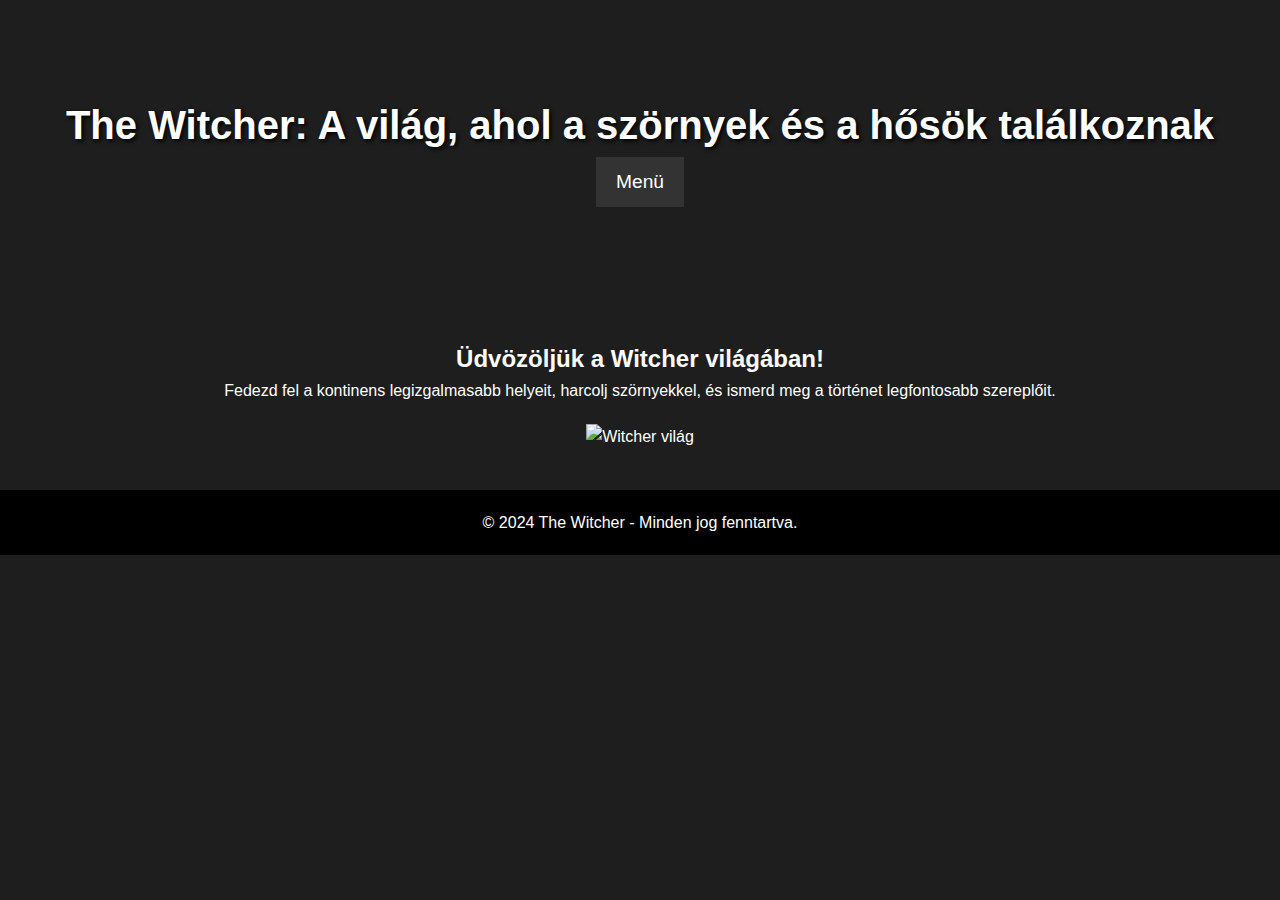
==== webVajak/index.html @ 421a25a6 "Add files via upload" ====
<!DOCTYPE html>
<html lang="hu">
<head>
    <meta charset="UTF-8">
    <meta name="viewport" content="width=device-width, initial-scale=1.0">
    <title>The Witcher - Főoldal</title>
    <link rel="stylesheet" href="style.css">
</head>
<body>
    <header>
        <h1>The Witcher: A világ, ahol a szörnyek és a hősök találkoznak</h1>
        <nav>
            <ul>
                <li>
                    <a href="#">Menü</a> <!-- legordulo menupont -->
                    <ul class="dropdown">    
                        <li><a href="story.html">Történet</a></li>
                        <li><a href="characters.html">Karakterek</a></li>
                        <li><a href="monsters.html">Szörnyek</a></li>
                        <li><a href="kaer-morhen.html">Kaer Morhen</a></li>
                    </ul>
                </li>    
            </ul>
        </nav>
    </header>

    <section>
        <h2>Üdvözöljük a Witcher világában!</h2>
        <p>Fedezd fel a kontinens legizgalmasabb helyeit, harcolj szörnyekkel, és ismerd meg a történet legfontosabb szereplőit.</p>
        <img src="https://via.placeholder.com/600x300" alt="Witcher világ">
    </section>

    <footer>
        <p>&copy; 2024 The Witcher - Minden jog fenntartva.</p>
    </footer>
</body>
</html>
---- webVajak/style.css ----
* {
    margin: 0;
    padding: 0;
    box-sizing: border-box;
}

body {
    font-family: 'Arial', sans-serif;
    background-color: #1e1e1e;
    color: #ffffff;
    line-height: 1.6;
}

header {
    background: url('https://via.placeholder.com/1200x500') no-repeat center center/cover;
    height: 300px;
    text-align: center;
    color: #ffffff;
    display: flex;
    flex-direction: column;
    justify-content: center;
}

header h1 {
    font-size: 2.5rem;
    text-shadow: 2px 2px 4px #000;
}

nav ul {
    list-style-type: none;
    padding: 0;
    margin: 0;
}

nav ul li {
    display: inline-block;
    position: relative;
}

nav ul li a {
    color: #ffffff;
    padding: 10px 20px;
    text-decoration: none;
    background-color: #333;
    display: block;
    font-size: 1.2rem;
}

nav ul li ul.dropdown {
    display: none;
    position: absolute;
    top: 100%;
    left: 0;
    background-color: #333;
    padding: 0;
    margin: 0;
    list-style: none;
    z-index: 1000;
}

nav ul li ul.dropdown li {
    display: block;
}

nav ul li ul.dropdown li a {
    padding: 10px 20px;
    color: #fff;
    text-decoration: none;
    display: block;
    background-color: #444;
}

nav ul li ul.dropdown li a:hover {
    background-color: #555;
}

nav ul li:hover ul.dropdown {
    display: block;
}

section {
    padding: 40px 20px;
    text-align: center;
}

section img {
    max-width: 100%;
    height: auto;
    margin-top: 20px;
}

.character {
    display: inline-block;
    margin: 20px;
}

.character img {
    border-radius: 50%;
}

footer {
    background-color: #000;
    color: #fff;
    text-align: center;
    padding: 20px 0;
}
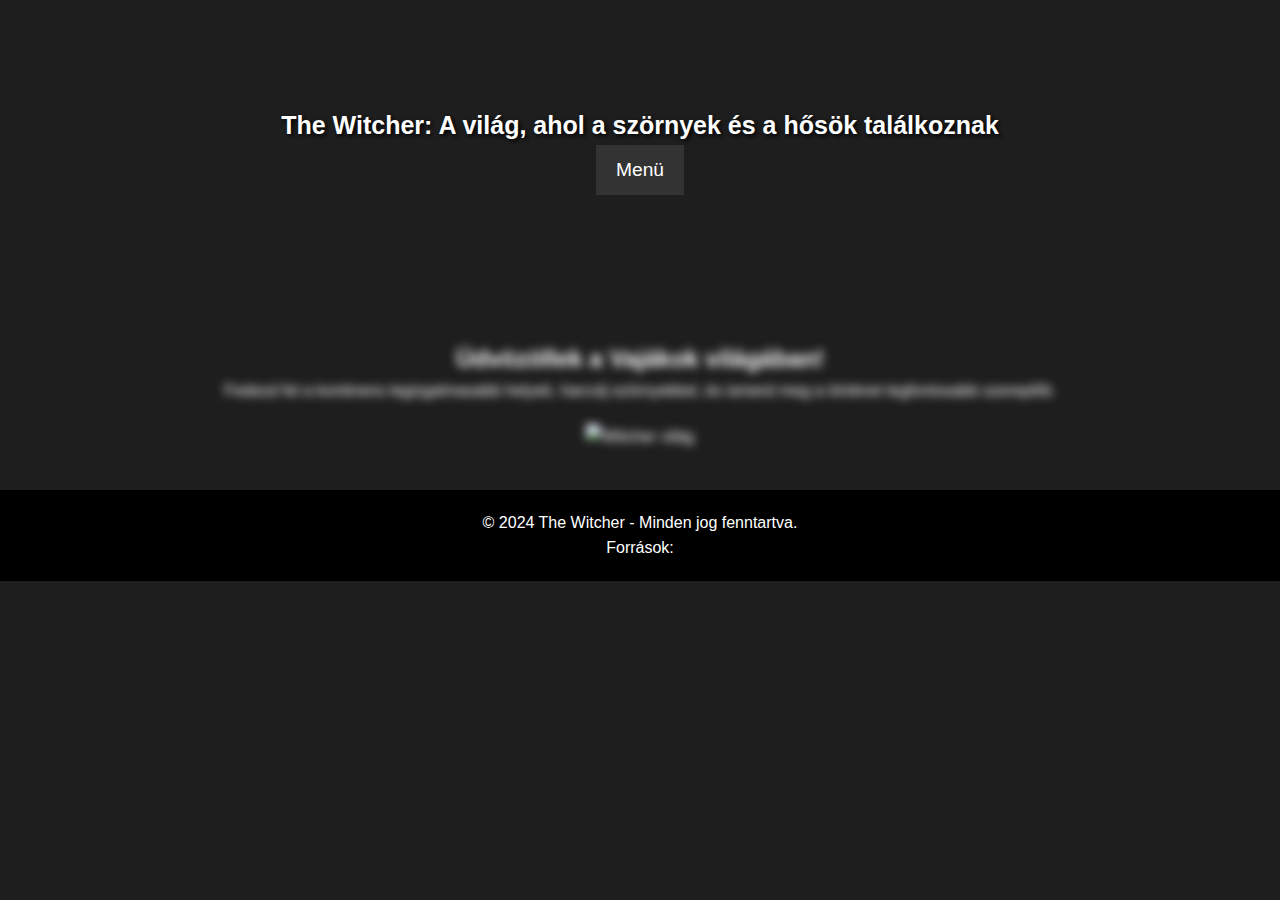
==== commit 2e592235: "Update index.html" ====
--- a/webVajak/index.html
+++ b/webVajak/index.html
@@ -7,7 +7,7 @@
     <link rel="stylesheet" href="style.css">
 </head>
 <body>
-    <header>
+    <header class="background">
         <h1>The Witcher: A világ, ahol a szörnyek és a hősök találkoznak</h1>
         <nav>
             <ul>
@@ -24,14 +24,16 @@
         </nav>
     </header>
 
-    <section>
-        <h2>Üdvözöljük a Witcher világában!</h2>
+    <section class="content">
+        <h2>Üdvözöllek a Vajákok világában!</h2>
         <p>Fedezd fel a kontinens legizgalmasabb helyeit, harcolj szörnyekkel, és ismerd meg a történet legfontosabb szereplőit.</p>
         <img src="https://via.placeholder.com/600x300" alt="Witcher világ">
     </section>
 
     <footer>
         <p>&copy; 2024 The Witcher - Minden jog fenntartva.</p>
+        <p>Források:</p>
     </footer>
 </body>
 </html>
+
--- a/webVajak/style.css
+++ b/webVajak/style.css
@@ -7,12 +7,31 @@
 body {
     font-family: 'Arial', sans-serif;
     background-color: #1e1e1e;
+    background-image: url('backg_image.jpg');
     color: #ffffff;
     line-height: 1.6;
 }
 
+/*.background {
+    background-image: url('backg_image.jpg');
+    background-size: auto;
+    background-position: center;
+    filter: blur(10px);
+    position: absolute;
+    width: 100%;
+    height: 100%;
+    z-index: -1;
+}*/
+
+.content {
+    background-image: url('cont_image.jpg');
+    background-position: center;
+    background-size: cover;
+    filter: blur(5px);
+}
+
 header {
-    background: url('https://via.placeholder.com/1200x500') no-repeat center center/cover;
+    background: url('backg_image.jpg') no-repeat center center/cover;
     height: 300px;
     text-align: center;
     color: #ffffff;
@@ -22,7 +41,7 @@
 }
 
 header h1 {
-    font-size: 2.5rem;
+    font-size: 25px;
     text-shadow: 2px 2px 4px #000;
 }
 
@@ -104,3 +123,4 @@
     text-align: center;
     padding: 20px 0;
 }
+
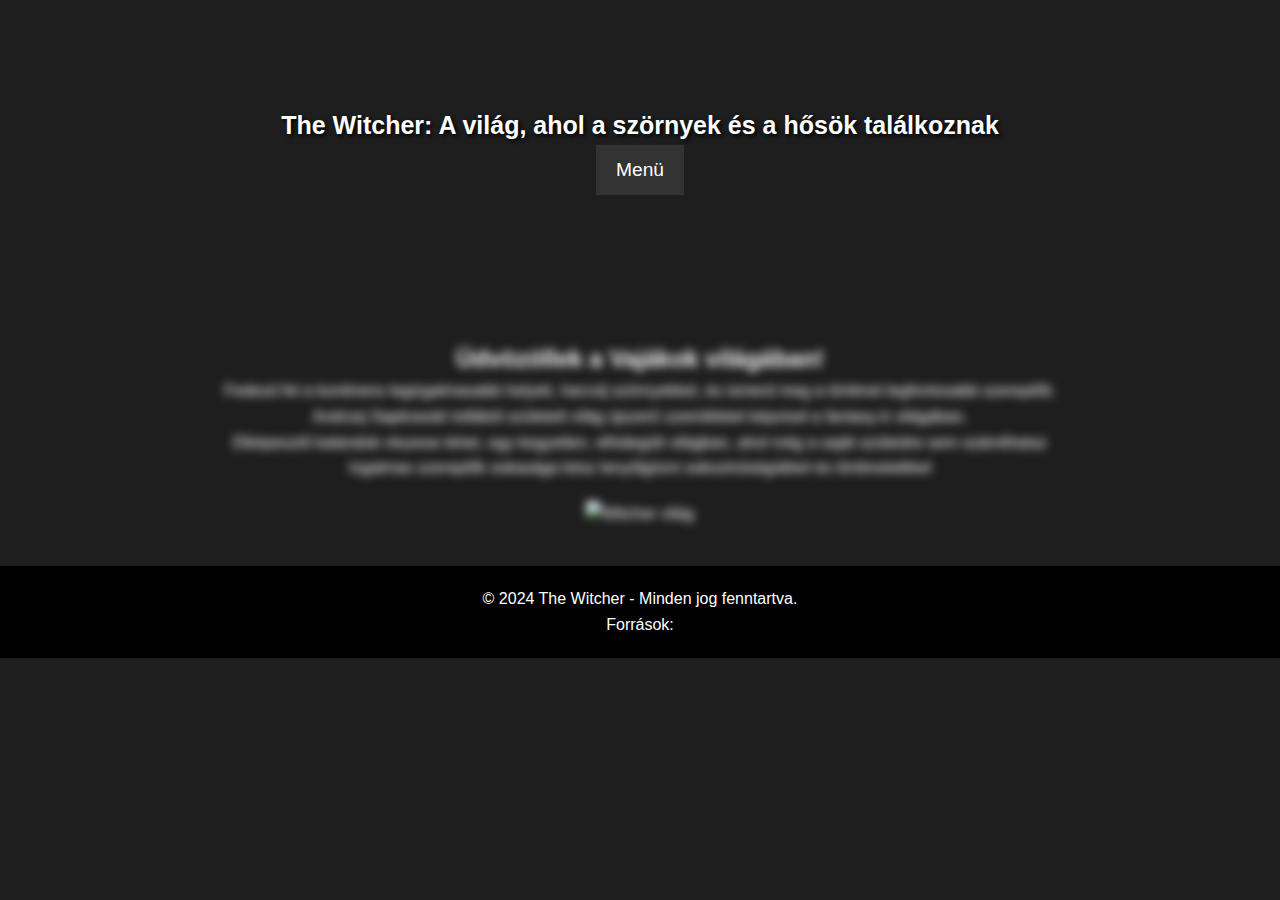
==== commit e9ab1227: "Update index.html" ====
--- a/webVajak/index.html
+++ b/webVajak/index.html
@@ -18,6 +18,7 @@
                         <li><a href="characters.html">Karakterek</a></li>
                         <li><a href="monsters.html">Szörnyek</a></li>
                         <li><a href="kaer-morhen.html">Kaer Morhen</a></li>
+                        <li><a href="games.html">A játékok</a></li>
                     </ul>
                 </li>    
             </ul>
@@ -27,6 +28,9 @@
     <section class="content">
         <h2>Üdvözöllek a Vajákok világában!</h2>
         <p>Fedezd fel a kontinens legizgalmasabb helyeit, harcolj szörnyekkel, és ismerd meg a történet legfontosabb szereplőit.</p>
+        <p>Andrzej Sapkowski tollából született világ újszerű szemléletet képvisel a fantasy-k világában.</p>
+        <p>Elképesztő kalandok részese lehet, egy kegyetlen, elhidegült világban, ahol még a saját szüleidre sem számithatsz</p>
+        <p>Izgalmas szereplők sokasága kész lenyűlgözni sokszinűségükkel és történeteikkel</p>
         <img src="https://via.placeholder.com/600x300" alt="Witcher világ">
     </section>
 
@@ -37,3 +41,4 @@
 </body>
 </html>
 
+
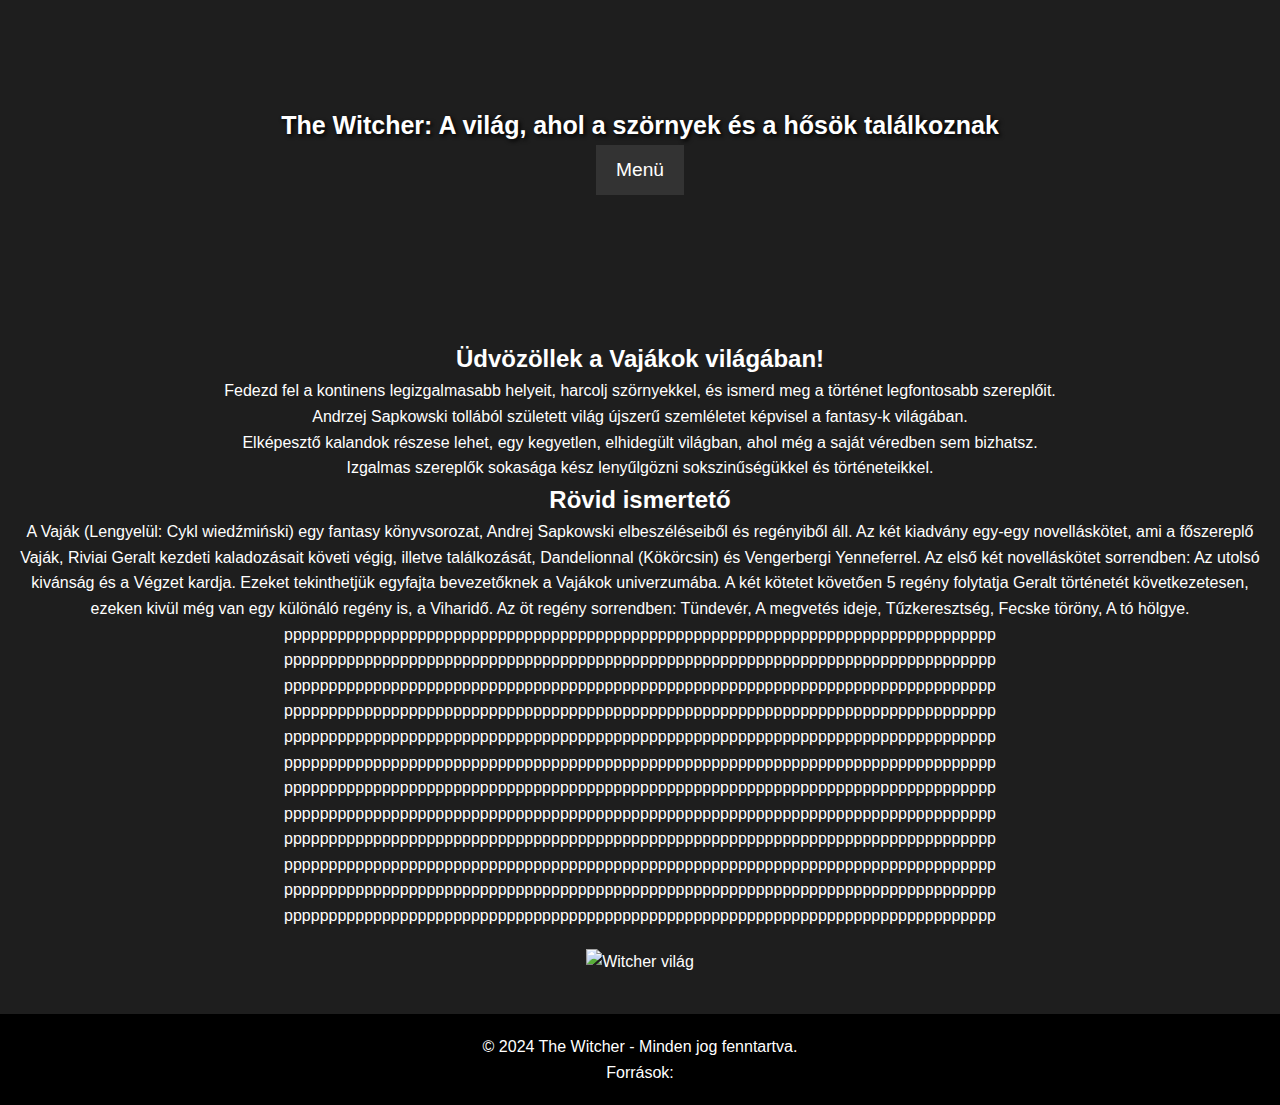
==== commit 5843725a: "Update index.html" ====
--- a/webVajak/index.html
+++ b/webVajak/index.html
@@ -29,8 +29,22 @@
         <h2>Üdvözöllek a Vajákok világában!</h2>
         <p>Fedezd fel a kontinens legizgalmasabb helyeit, harcolj szörnyekkel, és ismerd meg a történet legfontosabb szereplőit.</p>
         <p>Andrzej Sapkowski tollából született világ újszerű szemléletet képvisel a fantasy-k világában.</p>
-        <p>Elképesztő kalandok részese lehet, egy kegyetlen, elhidegült világban, ahol még a saját szüleidre sem számithatsz</p>
-        <p>Izgalmas szereplők sokasága kész lenyűlgözni sokszinűségükkel és történeteikkel</p>
+        <p>Elképesztő kalandok részese lehet, egy kegyetlen, elhidegült világban, ahol még a saját véredben sem bizhatsz.</p>
+        <p>Izgalmas szereplők sokasága kész lenyűlgözni sokszinűségükkel és történeteikkel.</p>
+        <h2>Rövid ismertető</h2>
+        <p>A Vaják (Lengyelül: Cykl wiedźmiński) egy fantasy könyvsorozat, Andrej Sapkowski elbeszéléseiből és regényiből áll. Az két kiadvány egy-egy novelláskötet, ami a főszereplő Vaják, Riviai Geralt kezdeti kaladozásait követi végig, illetve találkozását, Dandelionnal (Kökörcsin) és Vengerbergi Yenneferrel. Az első két novelláskötet sorrendben: Az utolsó kivánság és a Végzet kardja. Ezeket tekinthetjük egyfajta bevezetőknek a Vajákok univerzumába. A két kötetet követően 5 regény folytatja Geralt történetét következetesen, ezeken kivül még van egy különáló regény is, a Viharidő. Az öt regény sorrendben: Tündevér, A megvetés ideje, Tűzkeresztség, Fecske töröny, A tó hölgye.</p>
+        <p>pppppppppppppppppppppppppppppppppppppppppppppppppppppppppppppppppppppppppppppppp</p>
+        <p>pppppppppppppppppppppppppppppppppppppppppppppppppppppppppppppppppppppppppppppppp</p>
+        <p>pppppppppppppppppppppppppppppppppppppppppppppppppppppppppppppppppppppppppppppppp</p>
+        <p>pppppppppppppppppppppppppppppppppppppppppppppppppppppppppppppppppppppppppppppppp</p>
+        <p>pppppppppppppppppppppppppppppppppppppppppppppppppppppppppppppppppppppppppppppppp</p>
+        <p>pppppppppppppppppppppppppppppppppppppppppppppppppppppppppppppppppppppppppppppppp</p>
+        <p>pppppppppppppppppppppppppppppppppppppppppppppppppppppppppppppppppppppppppppppppp</p>
+        <p>pppppppppppppppppppppppppppppppppppppppppppppppppppppppppppppppppppppppppppppppp</p>
+        <p>pppppppppppppppppppppppppppppppppppppppppppppppppppppppppppppppppppppppppppppppp</p>
+        <p>pppppppppppppppppppppppppppppppppppppppppppppppppppppppppppppppppppppppppppppppp</p>
+        <p>pppppppppppppppppppppppppppppppppppppppppppppppppppppppppppppppppppppppppppppppp</p>
+        <p>pppppppppppppppppppppppppppppppppppppppppppppppppppppppppppppppppppppppppppppppp</p>
         <img src="https://via.placeholder.com/600x300" alt="Witcher világ">
     </section>
 
@@ -40,5 +54,3 @@
     </footer>
 </body>
 </html>
-
-
--- a/webVajak/style.css
+++ b/webVajak/style.css
@@ -23,12 +23,12 @@
     z-index: -1;
 }*/
 
-.content {
+/*.content {
     background-image: url('cont_image.jpg');
     background-position: center;
     background-size: cover;
     filter: blur(5px);
-}
+}*/
 
 header {
     background: url('backg_image.jpg') no-repeat center center/cover;
@@ -123,4 +123,3 @@
     text-align: center;
     padding: 20px 0;
 }
-
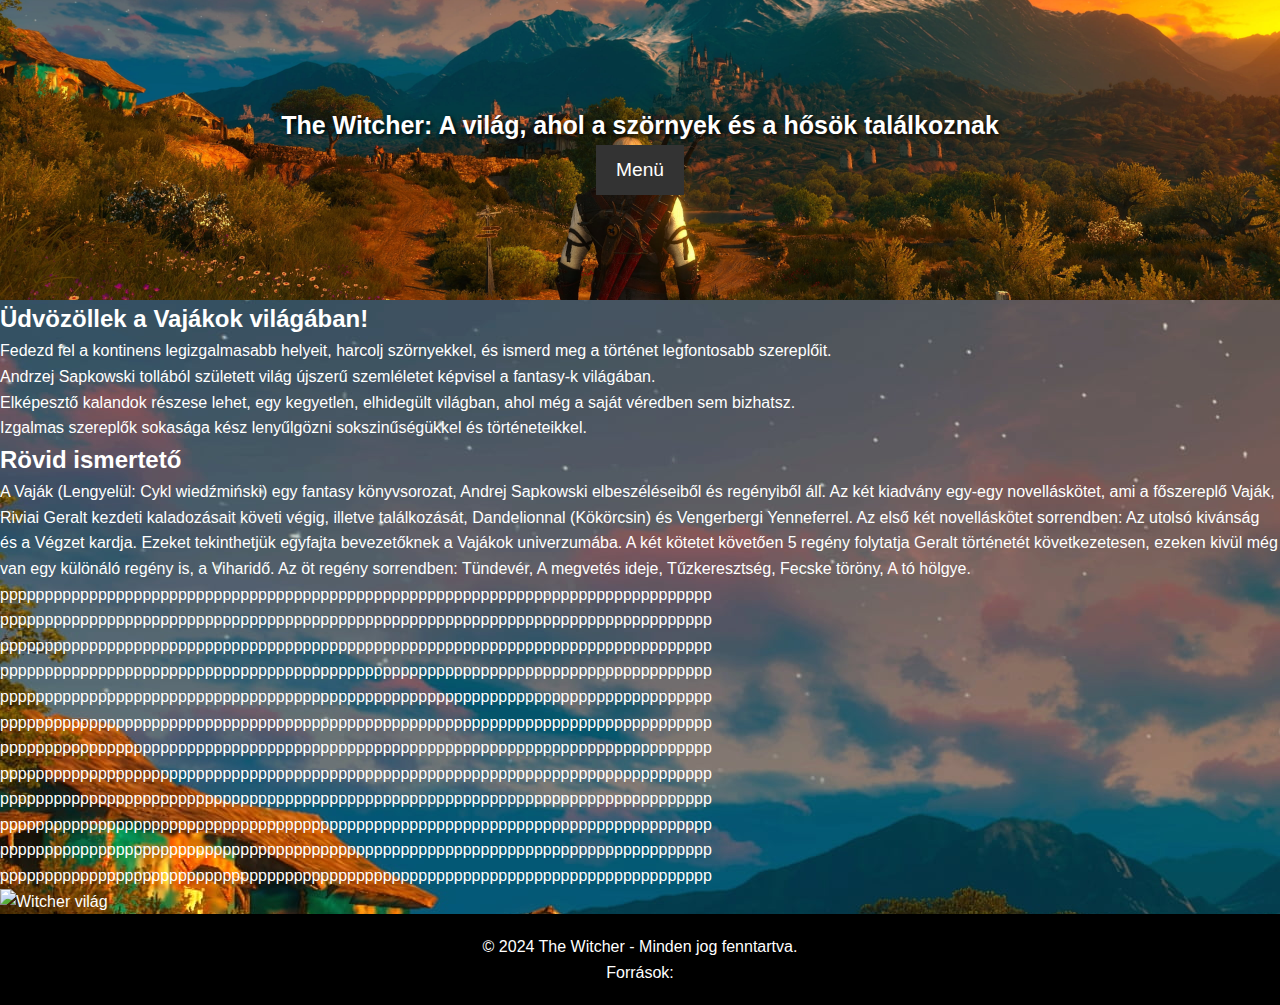
==== commit 591e213a: "Update index.html" ====
--- a/webVajak/index.html
+++ b/webVajak/index.html
@@ -7,7 +7,7 @@
     <link rel="stylesheet" href="style.css">
 </head>
 <body>
-    <header class="background">
+    <header>
         <h1>The Witcher: A világ, ahol a szörnyek és a hősök találkoznak</h1>
         <nav>
             <ul>
@@ -25,28 +25,30 @@
         </nav>
     </header>
 
-    <section class="content">
-        <h2>Üdvözöllek a Vajákok világában!</h2>
-        <p>Fedezd fel a kontinens legizgalmasabb helyeit, harcolj szörnyekkel, és ismerd meg a történet legfontosabb szereplőit.</p>
-        <p>Andrzej Sapkowski tollából született világ újszerű szemléletet képvisel a fantasy-k világában.</p>
-        <p>Elképesztő kalandok részese lehet, egy kegyetlen, elhidegült világban, ahol még a saját véredben sem bizhatsz.</p>
-        <p>Izgalmas szereplők sokasága kész lenyűlgözni sokszinűségükkel és történeteikkel.</p>
-        <h2>Rövid ismertető</h2>
-        <p>A Vaják (Lengyelül: Cykl wiedźmiński) egy fantasy könyvsorozat, Andrej Sapkowski elbeszéléseiből és regényiből áll. Az két kiadvány egy-egy novelláskötet, ami a főszereplő Vaják, Riviai Geralt kezdeti kaladozásait követi végig, illetve találkozását, Dandelionnal (Kökörcsin) és Vengerbergi Yenneferrel. Az első két novelláskötet sorrendben: Az utolsó kivánság és a Végzet kardja. Ezeket tekinthetjük egyfajta bevezetőknek a Vajákok univerzumába. A két kötetet követően 5 regény folytatja Geralt történetét következetesen, ezeken kivül még van egy különáló regény is, a Viharidő. Az öt regény sorrendben: Tündevér, A megvetés ideje, Tűzkeresztség, Fecske töröny, A tó hölgye.</p>
-        <p>pppppppppppppppppppppppppppppppppppppppppppppppppppppppppppppppppppppppppppppppp</p>
-        <p>pppppppppppppppppppppppppppppppppppppppppppppppppppppppppppppppppppppppppppppppp</p>
-        <p>pppppppppppppppppppppppppppppppppppppppppppppppppppppppppppppppppppppppppppppppp</p>
-        <p>pppppppppppppppppppppppppppppppppppppppppppppppppppppppppppppppppppppppppppppppp</p>
-        <p>pppppppppppppppppppppppppppppppppppppppppppppppppppppppppppppppppppppppppppppppp</p>
-        <p>pppppppppppppppppppppppppppppppppppppppppppppppppppppppppppppppppppppppppppppppp</p>
-        <p>pppppppppppppppppppppppppppppppppppppppppppppppppppppppppppppppppppppppppppppppp</p>
-        <p>pppppppppppppppppppppppppppppppppppppppppppppppppppppppppppppppppppppppppppppppp</p>
-        <p>pppppppppppppppppppppppppppppppppppppppppppppppppppppppppppppppppppppppppppppppp</p>
-        <p>pppppppppppppppppppppppppppppppppppppppppppppppppppppppppppppppppppppppppppppppp</p>
-        <p>pppppppppppppppppppppppppppppppppppppppppppppppppppppppppppppppppppppppppppppppp</p>
-        <p>pppppppppppppppppppppppppppppppppppppppppppppppppppppppppppppppppppppppppppppppp</p>
-        <img src="https://via.placeholder.com/600x300" alt="Witcher világ">
-    </section>
+    <div class="container">
+        <div class="main-content">
+            <h2>Üdvözöllek a Vajákok világában!</h2>
+                <p>Fedezd fel a kontinens legizgalmasabb helyeit, harcolj szörnyekkel, és ismerd meg a történet legfontosabb szereplőit.</p>
+                <p>Andrzej Sapkowski tollából született világ újszerű szemléletet képvisel a fantasy-k világában.</p>
+                <p>Elképesztő kalandok részese lehet, egy kegyetlen, elhidegült világban, ahol még a saját véredben sem bizhatsz.</p>
+                <p>Izgalmas szereplők sokasága kész lenyűlgözni sokszinűségükkel és történeteikkel.</p>
+            <h2>Rövid ismertető</h2>
+                <p>A Vaják (Lengyelül: Cykl wiedźmiński) egy fantasy könyvsorozat, Andrej Sapkowski elbeszéléseiből és regényiből áll. Az két kiadvány egy-egy novelláskötet, ami a főszereplő Vaják, Riviai Geralt kezdeti kaladozásait követi végig, illetve találkozását, Dandelionnal (Kökörcsin) és Vengerbergi Yenneferrel. Az első két novelláskötet sorrendben: Az utolsó kivánság és a Végzet kardja. Ezeket tekinthetjük egyfajta bevezetőknek a Vajákok univerzumába. A két kötetet követően 5 regény folytatja Geralt történetét következetesen, ezeken kivül még van egy különáló regény is, a Viharidő. Az öt regény sorrendben: Tündevér, A megvetés ideje, Tűzkeresztség, Fecske töröny, A tó hölgye.</p>
+                <p>pppppppppppppppppppppppppppppppppppppppppppppppppppppppppppppppppppppppppppppppp</p>
+                <p>pppppppppppppppppppppppppppppppppppppppppppppppppppppppppppppppppppppppppppppppp</p>
+                <p>pppppppppppppppppppppppppppppppppppppppppppppppppppppppppppppppppppppppppppppppp</p>
+                <p>pppppppppppppppppppppppppppppppppppppppppppppppppppppppppppppppppppppppppppppppp</p>
+                <p>pppppppppppppppppppppppppppppppppppppppppppppppppppppppppppppppppppppppppppppppp</p>
+                <p>pppppppppppppppppppppppppppppppppppppppppppppppppppppppppppppppppppppppppppppppp</p>
+                <p>pppppppppppppppppppppppppppppppppppppppppppppppppppppppppppppppppppppppppppppppp</p>
+                <p>pppppppppppppppppppppppppppppppppppppppppppppppppppppppppppppppppppppppppppppppp</p>
+                <p>pppppppppppppppppppppppppppppppppppppppppppppppppppppppppppppppppppppppppppppppp</p>
+                <p>pppppppppppppppppppppppppppppppppppppppppppppppppppppppppppppppppppppppppppppppp</p>
+                <p>pppppppppppppppppppppppppppppppppppppppppppppppppppppppppppppppppppppppppppppppp</p>
+                <p>pppppppppppppppppppppppppppppppppppppppppppppppppppppppppppppppppppppppppppppppp</p>
+                <img src="https://via.placeholder.com/600x300" alt="Witcher világ">
+        </div>    
+    </div>   
 
     <footer>
         <p>&copy; 2024 The Witcher - Minden jog fenntartva.</p>
--- a/webVajak/style.css
+++ b/webVajak/style.css
@@ -38,6 +38,7 @@
     display: flex;
     flex-direction: column;
     justify-content: center;
+    
 }
 
 header h1 {
@@ -54,6 +55,7 @@
 nav ul li {
     display: inline-block;
     position: relative;
+    background: transparent(50%);
 }
 
 nav ul li a {
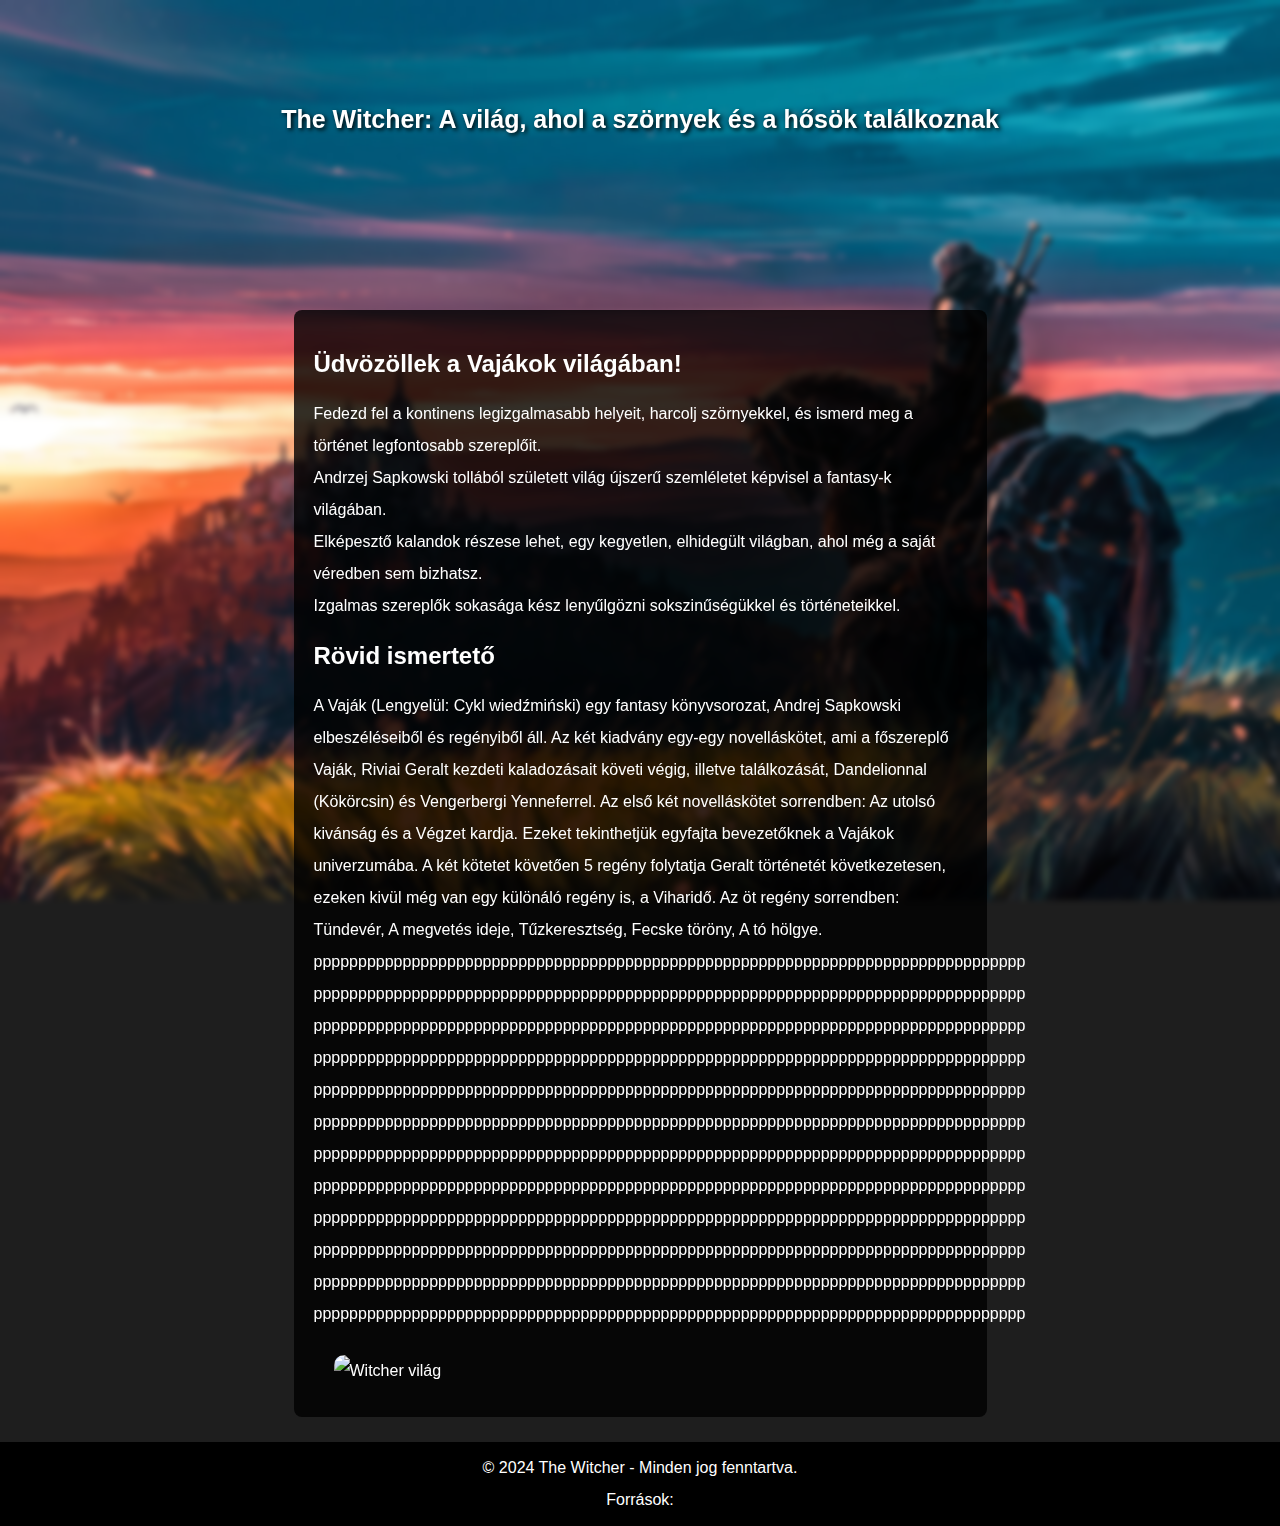
==== commit b959e8ca: "Update index.html" ====
--- a/webVajak/index.html
+++ b/webVajak/index.html
@@ -12,7 +12,7 @@
         <nav>
             <ul>
                 <li>
-                    <a href="#">Menü</a> <!-- legordulo menupont -->
+                    <!-- <a href="#">Menü</a> <!-- legordulo menupont -->
                     <ul class="dropdown">    
                         <li><a href="story.html">Történet</a></li>
                         <li><a href="characters.html">Karakterek</a></li>
--- a/webVajak/style.css
+++ b/webVajak/style.css
@@ -2,14 +2,25 @@
     margin: 0;
     padding: 0;
     box-sizing: border-box;
+    transition: all 0.5 ease-in-out;
 }
 
 body {
     font-family: 'Arial', sans-serif;
     background-color: #1e1e1e;
-    background-image: url('backg_image.jpg');
+    background-image: url('cont_image.jpg');
     color: #ffffff;
-    line-height: 1.6;
+    line-height: 2;
+    background-attachment: fixed;
+    background-repeat: no-repeat;
+    background-size: cover;
+    background-position: center;
+    display: flex;
+    flex-direction: column;
+    /*align-items: center;*/
+    /*justify-content: center;*/
+    backdrop-filter: blur(3px);
+    z-index: 1;
 }
 
 /*.background {
@@ -31,19 +42,26 @@
 }*/
 
 header {
-    background: url('backg_image.jpg') no-repeat center center/cover;
     height: 300px;
     text-align: center;
     color: #ffffff;
     display: flex;
     flex-direction: column;
     justify-content: center;
-    
+    padding: 20px;
+    border-bottom: 2px salmon;
+    z-index: 3;
 }
 
 header h1 {
     font-size: 25px;
     text-shadow: 2px 2px 4px #000;
+    margin: 0 0 30px 0;
+}
+
+nav {
+    position: relative;
+    z-index: 3;
 }
 
 nav ul {
@@ -53,61 +71,102 @@
 }
 
 nav ul li {
-    display: inline-block;
-    position: relative;
-    background: transparent(50%);
+  display: inline-block;
+  position: relative;
+  margin-right: 20px;
 }
 
 nav ul li a {
-    color: #ffffff;
-    padding: 10px 20px;
-    text-decoration: none;
-    background-color: #333;
-    display: block;
-    font-size: 1.2rem;
+  color: #ffffff;
+  padding: 10px 20px;
+  text-decoration: none;
+  background-color: #333;
+  display: block;
+  font-size: 1.2rem;
+  border-radius: 5px;
+  transition: background-color 0.2s ease-in-out;
+}
+
+nav ul li a:hover {
+  background-color: #555;
 }
 
 nav ul li ul.dropdown {
     display: none;
     position: absolute;
     top: 100%;
-    left: 0;
+    left: 50%;
+    transform: translateX(-50%);
     background-color: #333;
-    padding: 0;
+    padding: 10px;
     margin: 0;
     list-style: none;
-    z-index: 1000;
-}
-
-nav ul li ul.dropdown li {
+    border-radius: 5px;
+    box-shadow: 0 0 10px rgba(0, 0, 0, 0.2);
+    z-index: 4;
+    text-align: center;
+  }
+  
+  nav ul li ul.dropdown li {
     display: block;
-}
-
-nav ul li ul.dropdown li a {
+    margin-bottom: 10px;
+    white-space: nowrap;
+  }
+  
+  nav ul li ul.dropdown li a {
     padding: 10px 20px;
     color: #fff;
     text-decoration: none;
     display: block;
     background-color: #444;
+    border-radius: 5px;
+    transition: background-color 0.2s ease-in-out;
+    width: auto;
+  }
+  
+  nav ul li ul.dropdown li a:hover {
+    background-color: #555;
+  }
+  
+  nav ul li:hover ul.dropdown {
+    display: block;
+  }
+  
+  nav ul li ul.dropdown::before {
+    content: "";
+    position: absolute;
+    top: -10px;
+    left: 50%;
+    transform: translateX(-50%);
+    border-bottom: 10px solid #333;
+    border-left: 10px solid transparent;
+    border-right: 10px solid transparent;
+  }
+
+.container {
+    display: flex;
+    justify-content: center;
+    padding: 10px;
+    /*height: 100vh; /* Teljes nézetmagasság */
+    margin: 0 auto;
+    width: 100%;
+    z-index: 2;
+    overflow: visible;
+    /*position: relative;*/
 }
 
-nav ul li ul.dropdown li a:hover {
-    background-color: #555;
+.main-content {
+    width: 55%;
+    /*height: 80vh; /* Meghatározott magasságú központi rész */
+    background-color: rgba(0, 0, 0, 0.8);
+    padding: 20px;
+    /* overflow-y: scroll; /* Görgethető függőlegesen */
+    border-radius: 8px;
 }
 
-nav ul li:hover ul.dropdown {
-    display: block;
-}
-
-section {
-    padding: 40px 20px;
-    text-align: center;
-}
-
-section img {
-    max-width: 100%;
-    height: auto;
-    margin-top: 20px;
+.main-content img {
+    margin: 25px 20px 10px 20px;
+    border-radius: 10px;
 }
 
 .character {
@@ -123,5 +182,12 @@
     background-color: #000;
     color: #fff;
     text-align: center;
-    padding: 20px 0;
+    padding: 10px 0;
+    border-top: 2px burlywood;
+    margin-top: 15px;
+    z-index: 2;
 }
+
+h1, h2{
+    margin: 10px 0 10px 0;
+}
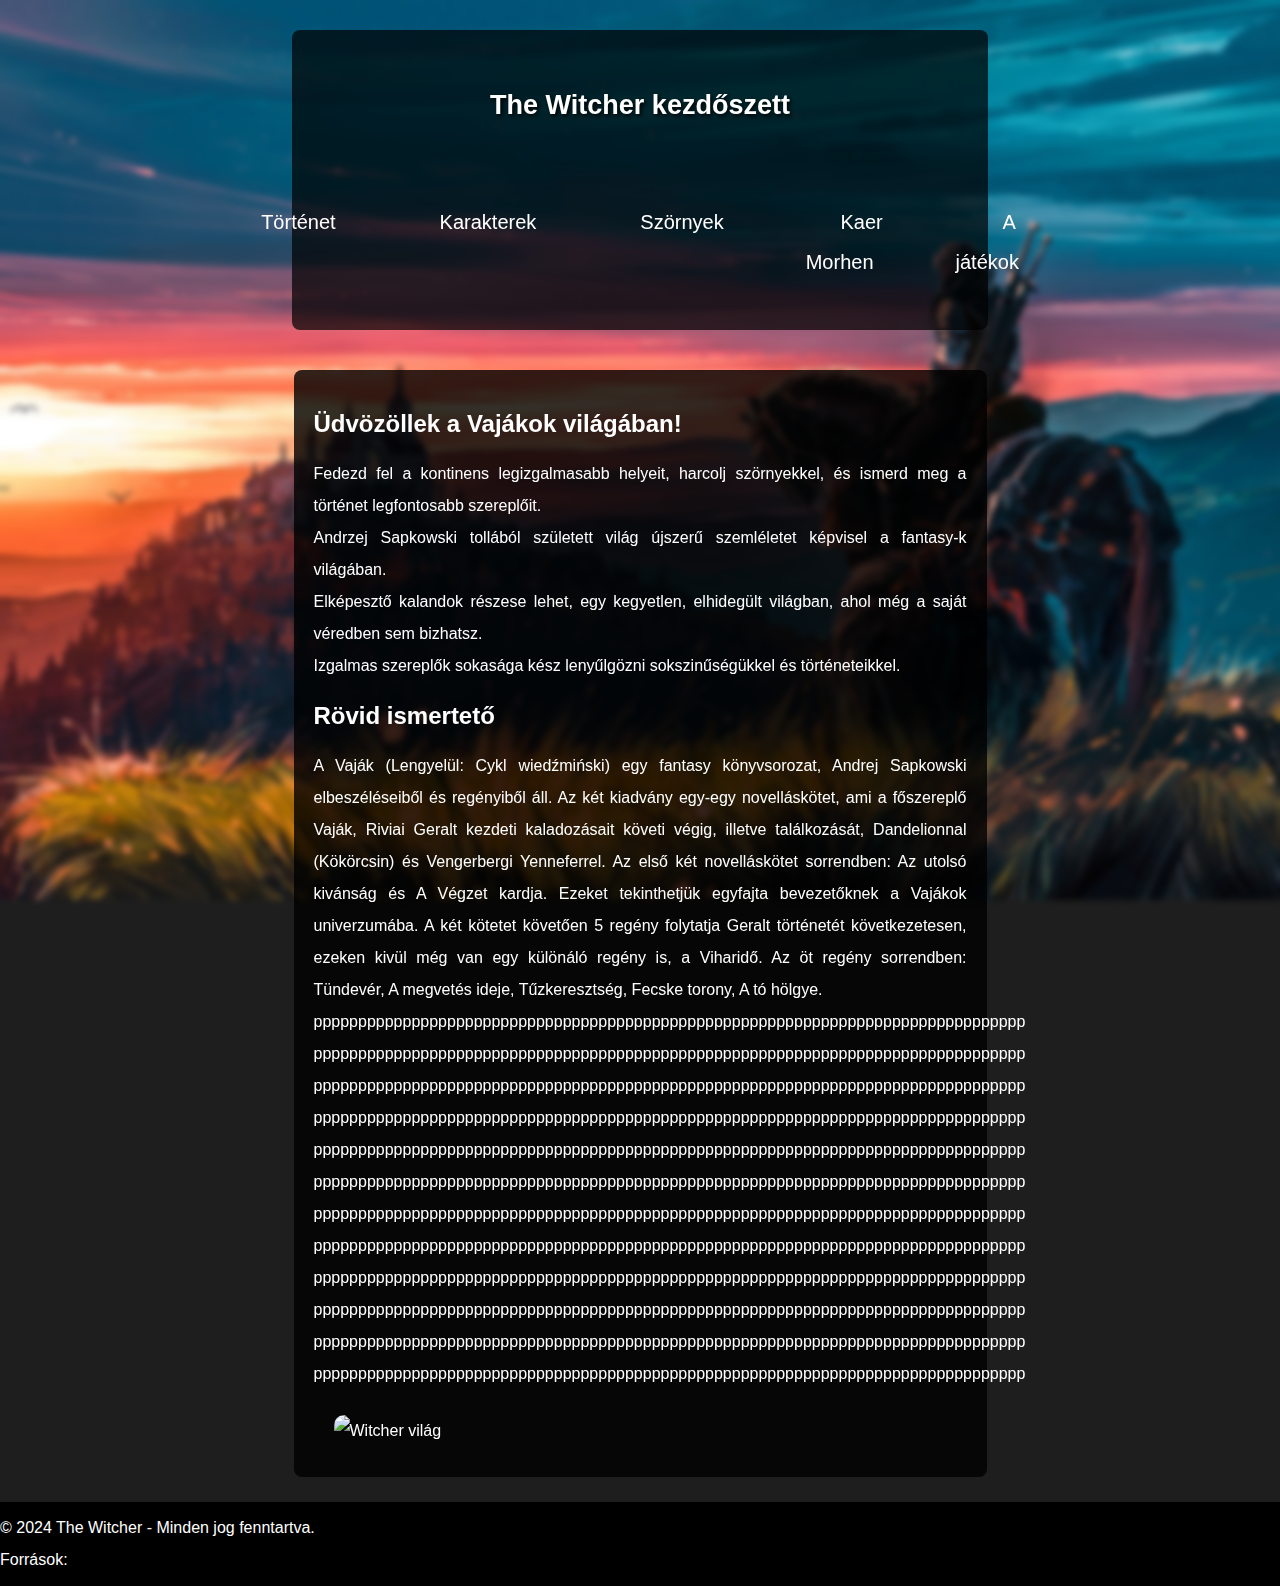
==== commit 4008ffb6: "Update index.html" ====
--- a/webVajak/index.html
+++ b/webVajak/index.html
@@ -8,7 +8,7 @@
 </head>
 <body>
     <header>
-        <h1>The Witcher: A világ, ahol a szörnyek és a hősök találkoznak</h1>
+        <h1>The Witcher kezdőszett</h1>
         <nav>
             <ul>
                 <li>
@@ -33,7 +33,7 @@
                 <p>Elképesztő kalandok részese lehet, egy kegyetlen, elhidegült világban, ahol még a saját véredben sem bizhatsz.</p>
                 <p>Izgalmas szereplők sokasága kész lenyűlgözni sokszinűségükkel és történeteikkel.</p>
             <h2>Rövid ismertető</h2>
-                <p>A Vaják (Lengyelül: Cykl wiedźmiński) egy fantasy könyvsorozat, Andrej Sapkowski elbeszéléseiből és regényiből áll. Az két kiadvány egy-egy novelláskötet, ami a főszereplő Vaják, Riviai Geralt kezdeti kaladozásait követi végig, illetve találkozását, Dandelionnal (Kökörcsin) és Vengerbergi Yenneferrel. Az első két novelláskötet sorrendben: Az utolsó kivánság és a Végzet kardja. Ezeket tekinthetjük egyfajta bevezetőknek a Vajákok univerzumába. A két kötetet követően 5 regény folytatja Geralt történetét következetesen, ezeken kivül még van egy különáló regény is, a Viharidő. Az öt regény sorrendben: Tündevér, A megvetés ideje, Tűzkeresztség, Fecske töröny, A tó hölgye.</p>
+                <p>A Vaják (Lengyelül: Cykl wiedźmiński) egy fantasy könyvsorozat, Andrej Sapkowski elbeszéléseiből és regényiből áll. Az két kiadvány egy-egy novelláskötet, ami a főszereplő Vaják, Riviai Geralt kezdeti kaladozásait követi végig, illetve találkozását, Dandelionnal (Kökörcsin) és Vengerbergi Yenneferrel. Az első két novelláskötet sorrendben: Az utolsó kivánság és A Végzet kardja. Ezeket tekinthetjük egyfajta bevezetőknek a Vajákok univerzumába. A két kötetet követően 5 regény folytatja Geralt történetét következetesen, ezeken kivül még van egy különáló regény is, a Viharidő. Az öt regény sorrendben: Tündevér, A megvetés ideje, Tűzkeresztség, Fecske torony, A tó hölgye.</p>
                 <p>pppppppppppppppppppppppppppppppppppppppppppppppppppppppppppppppppppppppppppppppp</p>
                 <p>pppppppppppppppppppppppppppppppppppppppppppppppppppppppppppppppppppppppppppppppp</p>
                 <p>pppppppppppppppppppppppppppppppppppppppppppppppppppppppppppppppppppppppppppppppp</p>
--- a/webVajak/style.css
+++ b/webVajak/style.css
@@ -23,7 +23,8 @@
     z-index: 1;
 }
 
-/*.background {
+/*
+.background {
     background-image: url('backg_image.jpg');
     background-size: auto;
     background-position: center;
@@ -32,9 +33,9 @@
     width: 100%;
     height: 100%;
     z-index: -1;
-}*/
-
-/*.content {
+}
+
+.content {
     background-image: url('cont_image.jpg');
     background-position: center;
     background-size: cover;
@@ -42,19 +43,23 @@
 }*/
 
 header {
-    height: 300px;
-    text-align: center;
-    color: #ffffff;
-    display: flex;
-    flex-direction: column;
-    justify-content: center;
-    padding: 20px;
-    border-bottom: 2px salmon;
-    z-index: 3;
+  background: rgba(0, 0, 0, 0.7);
+  color: white;
+  padding: 20px;
+  border-radius: 8px;
+  border-bottom: 2px salmon;
+  width: 54.4%;
+  height: 300px;
+  margin: 30px auto;
+  text-align: center;
+  justify-content: center;
+  display: flex;
+  flex-direction: column;
+  z-index: 10;
 }
 
 header h1 {
-    font-size: 25px;
+    font-size: 27px;
     text-shadow: 2px 2px 4px #000;
     margin: 0 0 30px 0;
 }
@@ -64,6 +69,7 @@
     z-index: 3;
 }
 
+/*
 nav ul {
     list-style-type: none;
     padding: 0;
@@ -142,6 +148,50 @@
     border-left: 10px solid transparent;
     border-right: 10px solid transparent;
   }
+*/
+
+nav ul {
+  list-style: none;
+  padding: 0;
+  margin: 20px 0 0; /* Fent margó, hogy ne tapadjon a címhez */
+  display: flex;
+  justify-content: center; /* Középre igazítja a menüpontokat */
+}
+
+nav ul li {
+  margin: 0 30px; /* Távolság a menüpontok között */
+  font-size: 20px;
+}
+
+nav ul li a {
+  padding: 10px 20px;
+  background-color: rgba(0, 0, 0, 0);
+  color: white;
+  text-decoration: none;
+  border: 2px solid transparent; /* Nincs körvonal kezdetben */
+  border-radius: 5px;
+  transition: box-shadow 0.4s ease, color 0.4s ease, background-color  0.4s ease;
+
+}
+
+/* Lámpaszerű hover effekt: széles, halványuló árnyék */
+nav ul li a:hover {
+  box-shadow: 0 0 20px 10px rgba(255, 255, 255, 0.5); /* Fehér széles és elhalványuló fény */
+  background-color: rgb(126, 126, 126);
+  color: #f0f0f0;
+}
+
+/* Reszponzív menü kisebb képernyőkön */
+@media (max-width: 768px) {
+  nav ul {
+      flex-direction: column; /* Kis képernyőn függőleges elrendezés */
+      align-items: center;
+  }
+
+  nav ul li {
+      margin: 10px 0; /* Függőleges távolság a menüpontok között */
+  }
+}
 
 .container {
     display: flex;
@@ -191,3 +241,7 @@
 h1, h2{
     margin: 10px 0 10px 0;
 }
+
+p {
+    text-align: justify;
+}
